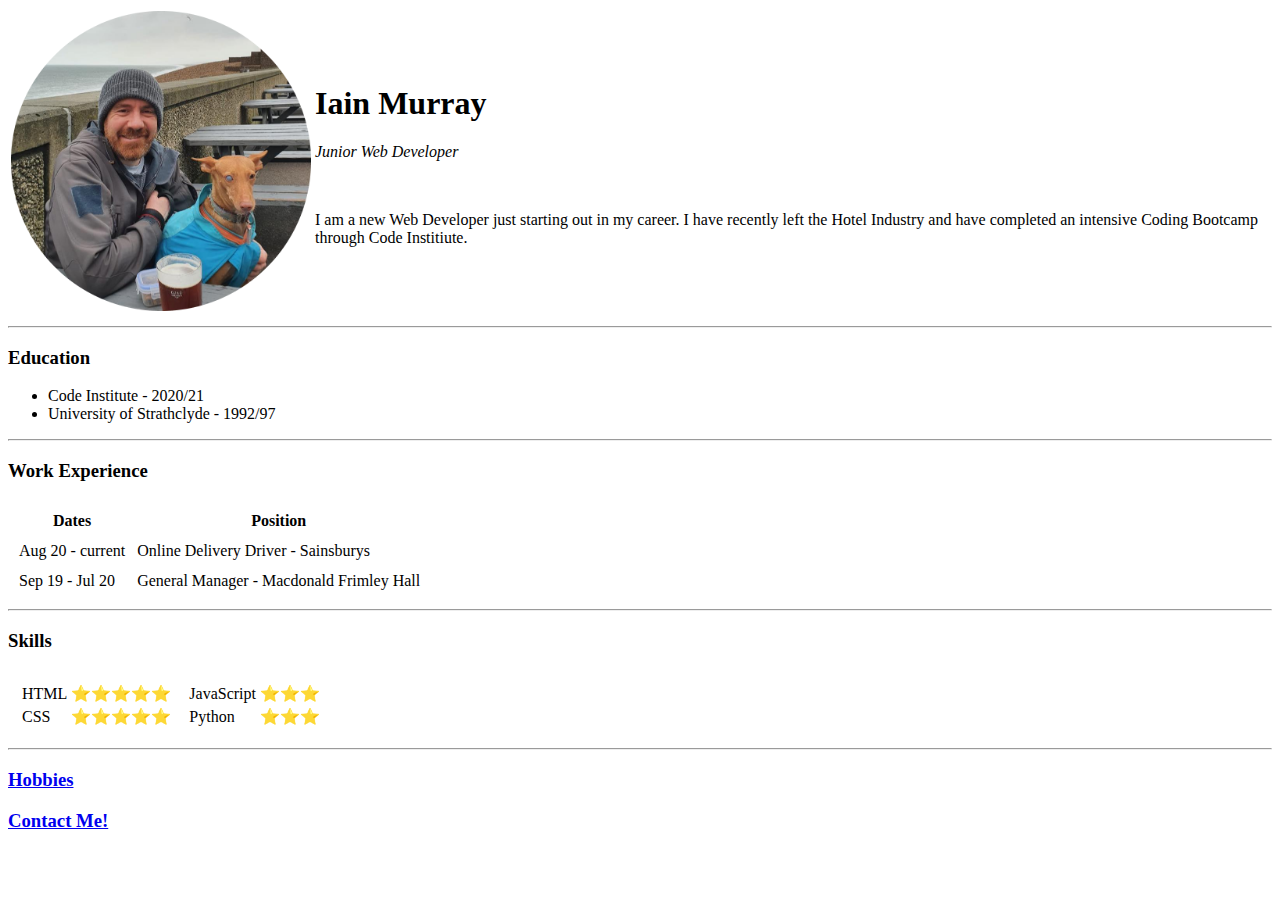
==== index.html @ d4862595 "initial commit" ====
<!DOCTYPE html>
<html lang="en">
  <head>
    <meta charset="UTF-8" />
    <meta http-equiv="X-UA-Compatible" content="IE=edge" />
    <meta name="viewport" content="width=device-width, initial-scale=1.0" />
    <title>Iain's Personal Site</title>
  </head>
  <body>
    <table>
      <td>    <img height="300" width="300"
        src="iain_murray.png" alt="profile picture Iain Murray"
      /></td>
      <td>    <h1>Iain Murray</h1>
        <p><em>Junior Web Developer</em></p>
        <br />
        <p>
          I am a new Web Developer just starting out in my career. I have recently
          left the Hotel Industry and have completed an intensive Coding Bootcamp
          through Code Institiute.
        </p></td>
    </table>

    <hr>
    <h3>Education</h3>
    <ul>
      <li>Code Institute - 2020/21</li>
      <li>University of Strathclyde - 1992/97</li>
    </ul>
    <hr>
    <h3>Work Experience</h3>
    <table cellspacing="10">
      <thead>
        <th>Dates</th>
        <th>Position</th>
      </thead>
      <tbody>
        <tr>
          <td>Aug 20 - current</td>
          <td>Online Delivery Driver - Sainsburys</td>
        </tr>
        <tr>
          <td>Sep 19 - Jul 20</td>
          <td>General Manager - Macdonald Frimley Hall</td>
        </tr>
      </tbody>
    </table>
    <hr>
    <h3>Skills</h3>
    <table cellspacing="10">
        <tr>
          <td>
            <table>
              <tr>
                <td>HTML</td>
                <td>⭐⭐⭐⭐⭐</td>
              </tr>
              <tr>
                <td>CSS</td>
                <td>⭐⭐⭐⭐⭐</td>
              </tr>
            </table>
          </td>
          <td>
            <table>
              <tr>
                <td>JavaScript</td>
                <td>⭐⭐⭐</td>
              </tr>
              <tr>
                <td>Python</td>
                <td>⭐⭐⭐</td>
              </tr>
            </table>
          </td>
        </tr>
    </table>
    <hr>
    <h3><a href="hobbies.html">Hobbies</a></h3>
    <h3><a href="contact.html">Contact Me!</a></h3>
</html>
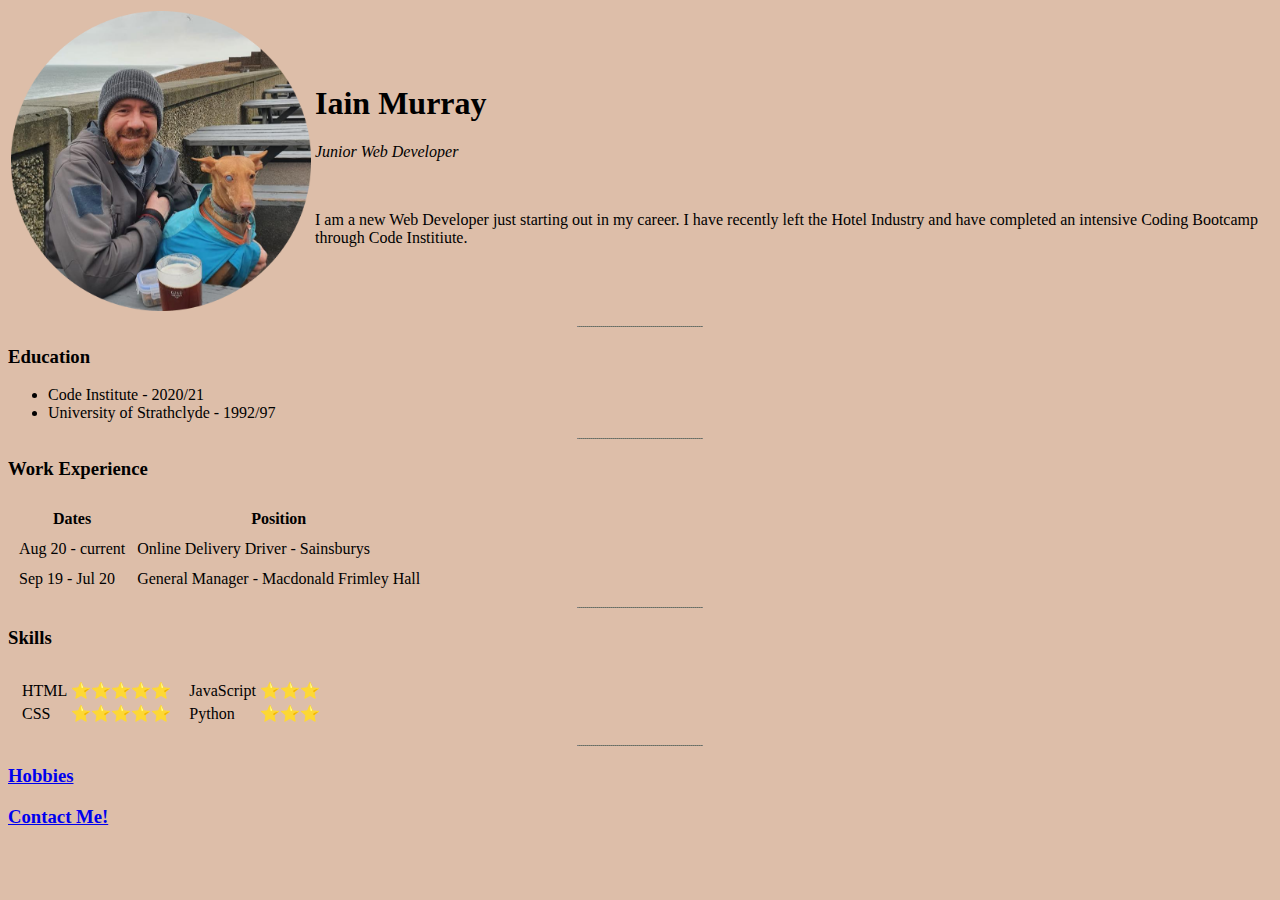
==== commit 2a681919: "change hr styling" ====
--- a/index.html
+++ b/index.html
@@ -5,11 +5,29 @@
     <meta http-equiv="X-UA-Compatible" content="IE=edge" />
     <meta name="viewport" content="width=device-width, initial-scale=1.0" />
     <title>Iain's Personal Site</title>
+    <style>
+        body {
+          background-color: #DDBEA9;
+        }
+
+        img {
+          height: 300px;
+          width: 300px;
+        }
+
+        hr {
+          border-style: none;
+          border-top-style: dotted;
+          background-color: #6B705C;
+          /* height: 2px; */
+          width: 10%;
+        }
+    </style>
   </head>
   <body>
     <table>
-      <td>    <img height="300" width="300"
-        src="iain_murray.png" alt="profile picture Iain Murray"
+      <td>    
+        <img src="iain_murray.png" alt="profile picture Iain Murray"
       /></td>
       <td>    <h1>Iain Murray</h1>
         <p><em>Junior Web Developer</em></p>
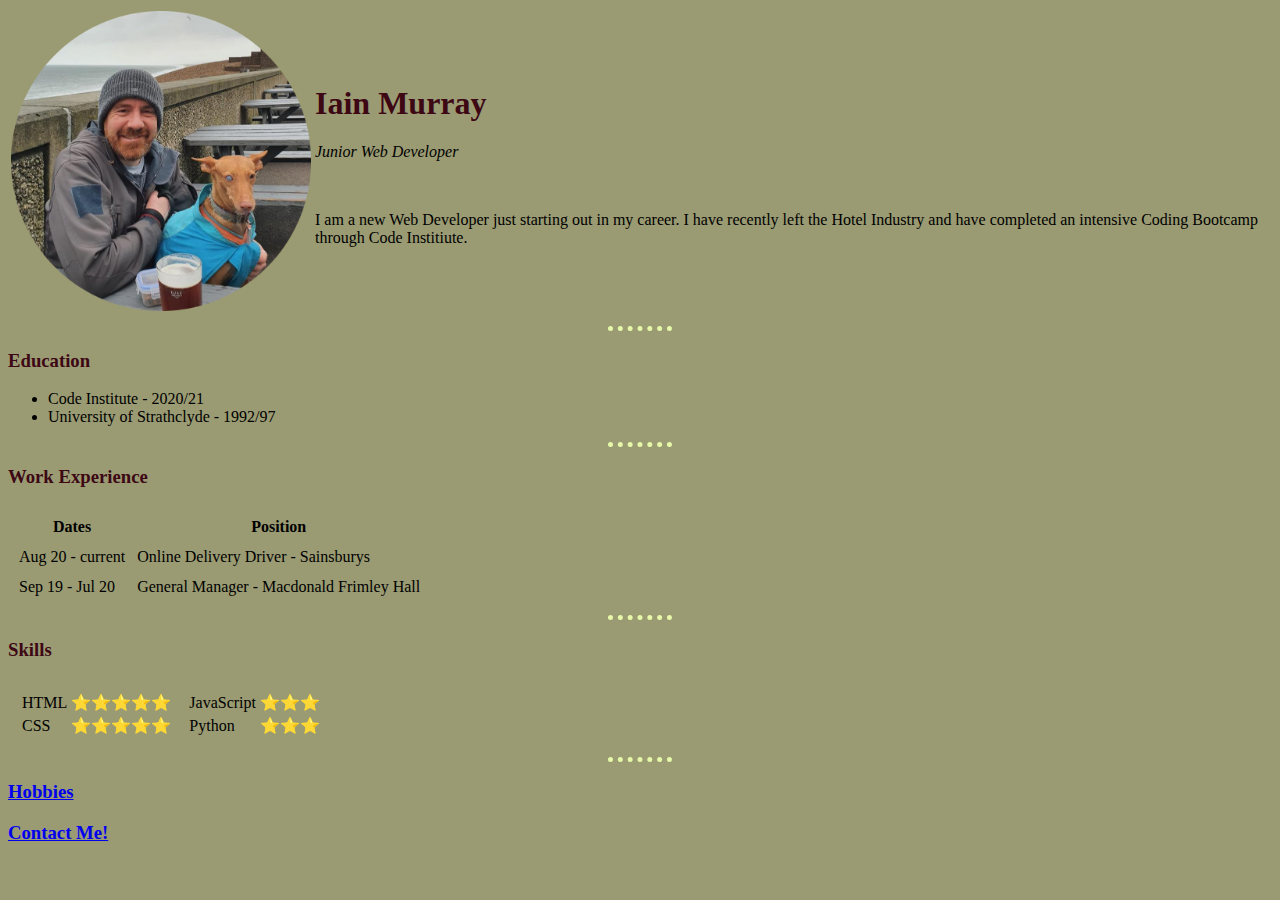
==== commit c141c272: "added external css file" ====
--- a/index.html
+++ b/index.html
@@ -5,24 +5,7 @@
     <meta http-equiv="X-UA-Compatible" content="IE=edge" />
     <meta name="viewport" content="width=device-width, initial-scale=1.0" />
     <title>Iain's Personal Site</title>
-    <style>
-        body {
-          background-color: #DDBEA9;
-        }
-
-        img {
-          height: 300px;
-          width: 300px;
-        }
-
-        hr {
-          border-style: none;
-          border-top-style: dotted;
-          background-color: #6B705C;
-          /* height: 2px; */
-          width: 10%;
-        }
-    </style>
+    <link rel="stylesheet" href="css/style.css">
   </head>
   <body>
     <table>
--- a/css/style.css
+++ b/css/style.css
@@ -0,0 +1,20 @@
+body {
+    background-color: #9A9B73;
+  }
+
+  img {
+    height: 300px;
+    width: 300px;
+  }
+
+  hr {
+    border-style: none;
+    border-top-style: dotted;
+    border-color: #e7f9a9;
+    border-width: 5px;
+    width: 5%;
+  }
+
+  h1, h3 {
+      color: #3d0814;
+  }